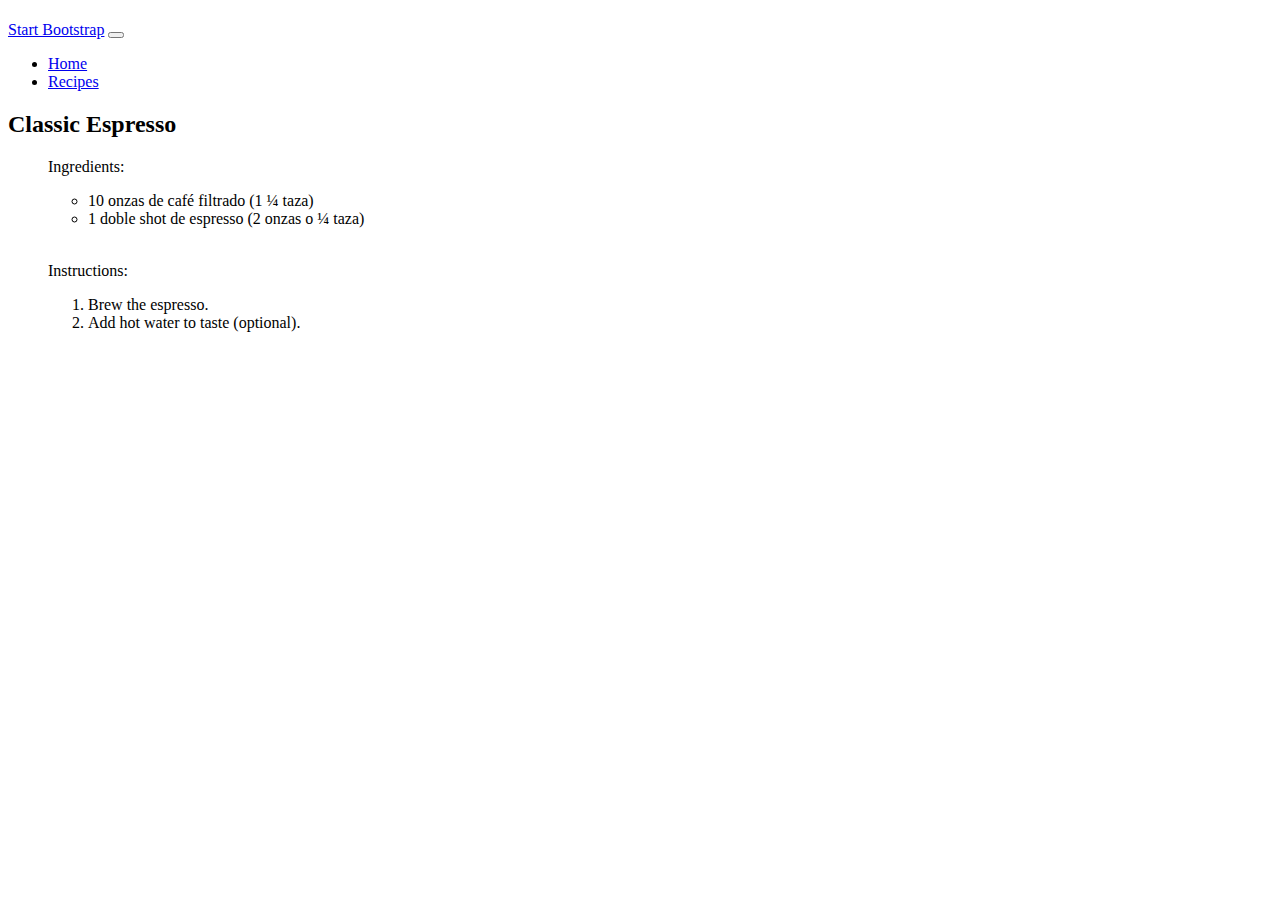
==== recipes/espresso.html @ 3b3586cc "Add files via upload" ====
<!DOCTYPE html>
<html lang="en">
<head>
    <meta charset="utf-8" />
    <meta name="viewport" content="width=device-width, initial-scale=1, shrink-to-fit=no" />
    <meta name="description" content="" />
    <meta name="author" content="" />
    <title>Classic Espresso</title>
    <link rel="icon" type="image/x-icon" href="assets/favicon.ico" />
    <!-- Google fonts-->
    <link href="https://fonts.googleapis.com/css?family=Raleway:100,100i,200,200i,300,300i,400,400i,500,500i,600,600i,700,700i,800,800i,900,900i" rel="stylesheet" />
    <link href="https://fonts.googleapis.com/css?family=Lora:400,400i,700,700i" rel="stylesheet" />
    <!-- Core theme CSS (includes Bootstrap)-->
    <link href="/coffee_recipes/css/styles.css" rel="stylesheet" />
</head>
<body>
    <header>
        <h1 class="site-heading text-center text-faded d-none d-lg-block">
        </h1>
    </header>
    <!-- Navigation-->
    <nav class="navbar navbar-expand-lg navbar-dark py-lg-4" id="mainNav">
        <div class="container">
            <a class="navbar-brand text-uppercase fw-bold d-lg-none" href="index.html">Start Bootstrap</a>
            <button class="navbar-toggler" type="button" data-bs-toggle="collapse" data-bs-target="#navbarSupportedContent" aria-controls="navbarSupportedContent" aria-expanded="false" aria-label="Toggle navigation"><span class="navbar-toggler-icon"></span></button>
            <div class="collapse navbar-collapse" id="navbarSupportedContent">
                <ul class="navbar-nav mx-auto">
                    <li class="nav-item px-lg-4"><a class="nav-link text-uppercase" href="index.html">Home</a></li>
                    <li class="nav-item px-lg-4"><a class="nav-link text-uppercase" href="/coffee_recipes/recipes.html">Recipes</a></li>
                </ul>
            </div>
        </div>
    </nav>
    <section class="page-section cta">
        <div class="container">
            <div class="row">
                <div class="col-xl-9 mx-auto">
                    <div class="cta-inner bg-faded text-center rounded">
                        <h2 class="section-heading mb-5">
                            <span class="section-heading-lower">Classic Espresso</span>
                        </h2>
                        <ul class="list-unstyled list-hours mb-5 text-left mx-auto">
                            <p>Ingredients:</p>
                            <ul>
                                <li>10 onzas de café filtrado (1 ¼ taza)</li>
                                <li>1 doble shot de espresso (2 onzas o ¼ taza)</li>
                            </ul>
                            
                            <br> <!-- Line break added here -->

                            <p>Instructions:</p>
                            <ol>
                                <li>Brew the espresso.</li>
                                <li>Add hot water to taste (optional).</li>
                            </ol>   
                        </ul>
                    </div>
                </div>
            </div>
        </div>
    </section>
</body>
</html>
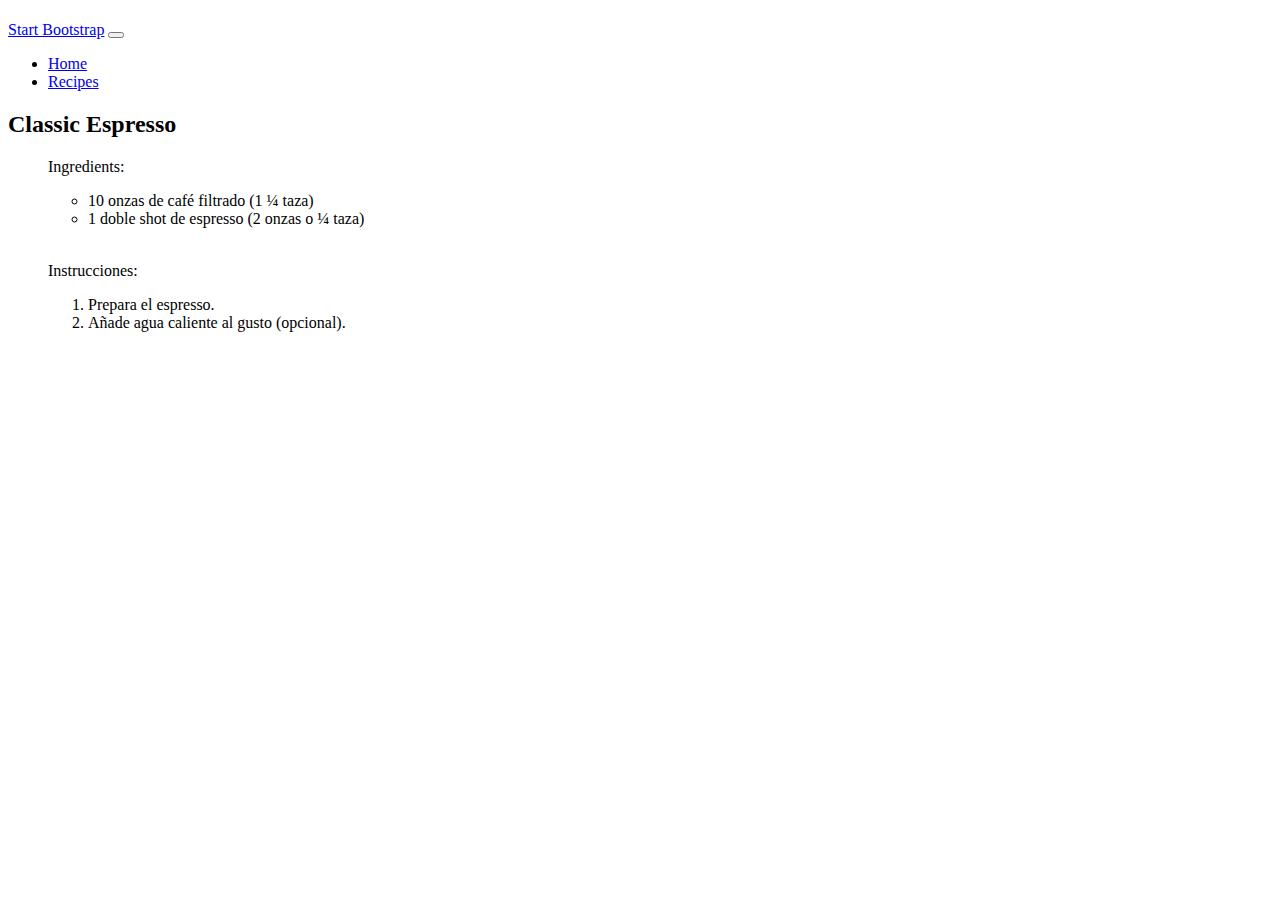
==== commit 35d73dc2: "Update espresso.html" ====
--- a/recipes/espresso.html
+++ b/recipes/espresso.html
@@ -11,7 +11,7 @@
     <link href="https://fonts.googleapis.com/css?family=Raleway:100,100i,200,200i,300,300i,400,400i,500,500i,600,600i,700,700i,800,800i,900,900i" rel="stylesheet" />
     <link href="https://fonts.googleapis.com/css?family=Lora:400,400i,700,700i" rel="stylesheet" />
     <!-- Core theme CSS (includes Bootstrap)-->
-    <link href="/coffee_recipes/css/styles.css" rel="stylesheet" />
+    <link href="css/styles.css" rel="stylesheet" />
 </head>
 <body>
     <header>
@@ -26,7 +26,7 @@
             <div class="collapse navbar-collapse" id="navbarSupportedContent">
                 <ul class="navbar-nav mx-auto">
                     <li class="nav-item px-lg-4"><a class="nav-link text-uppercase" href="index.html">Home</a></li>
-                    <li class="nav-item px-lg-4"><a class="nav-link text-uppercase" href="/coffee_recipes/recipes.html">Recipes</a></li>
+                    <li class="nav-item px-lg-4"><a class="nav-link text-uppercase" href="recipes.html">Recipes</a></li>
                 </ul>
             </div>
         </div>
@@ -48,11 +48,11 @@
                             
                             <br> <!-- Line break added here -->
 
-                            <p>Instructions:</p>
+                            <p>Instrucciones:</p>
                             <ol>
-                                <li>Brew the espresso.</li>
-                                <li>Add hot water to taste (optional).</li>
-                            </ol>   
+                                <li>Prepara el espresso.</li>
+                                <li>Añade agua caliente al gusto (opcional).</li>
+                            </ol>  
                         </ul>
                     </div>
                 </div>
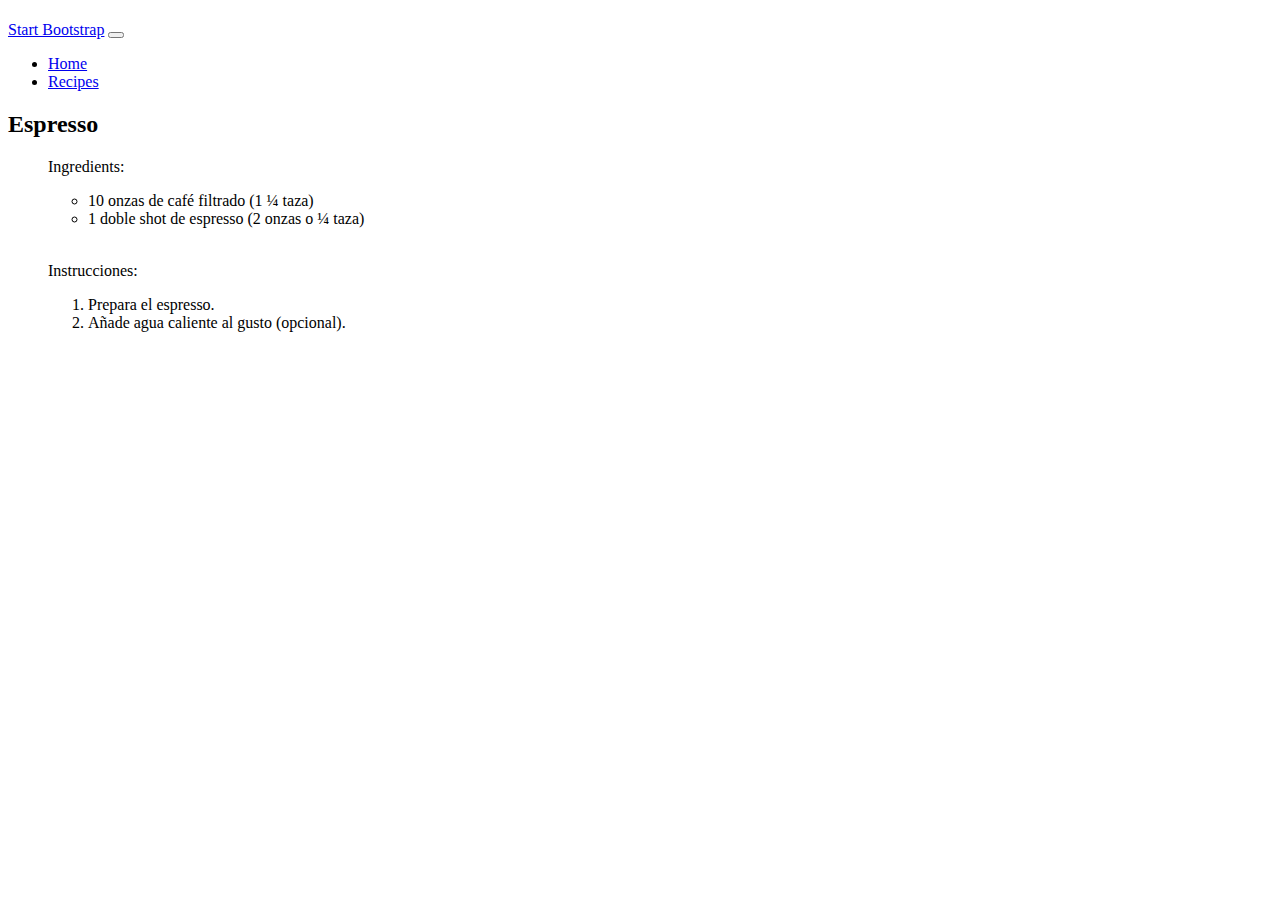
==== commit 42e61f35: "Update espresso.html" ====
--- a/recipes/espresso.html
+++ b/recipes/espresso.html
@@ -37,7 +37,7 @@
                 <div class="col-xl-9 mx-auto">
                     <div class="cta-inner bg-faded text-center rounded">
                         <h2 class="section-heading mb-5">
-                            <span class="section-heading-lower">Classic Espresso</span>
+                            <span class="section-heading-lower">Espresso</span>
                         </h2>
                         <ul class="list-unstyled list-hours mb-5 text-left mx-auto">
                             <p>Ingredients:</p>
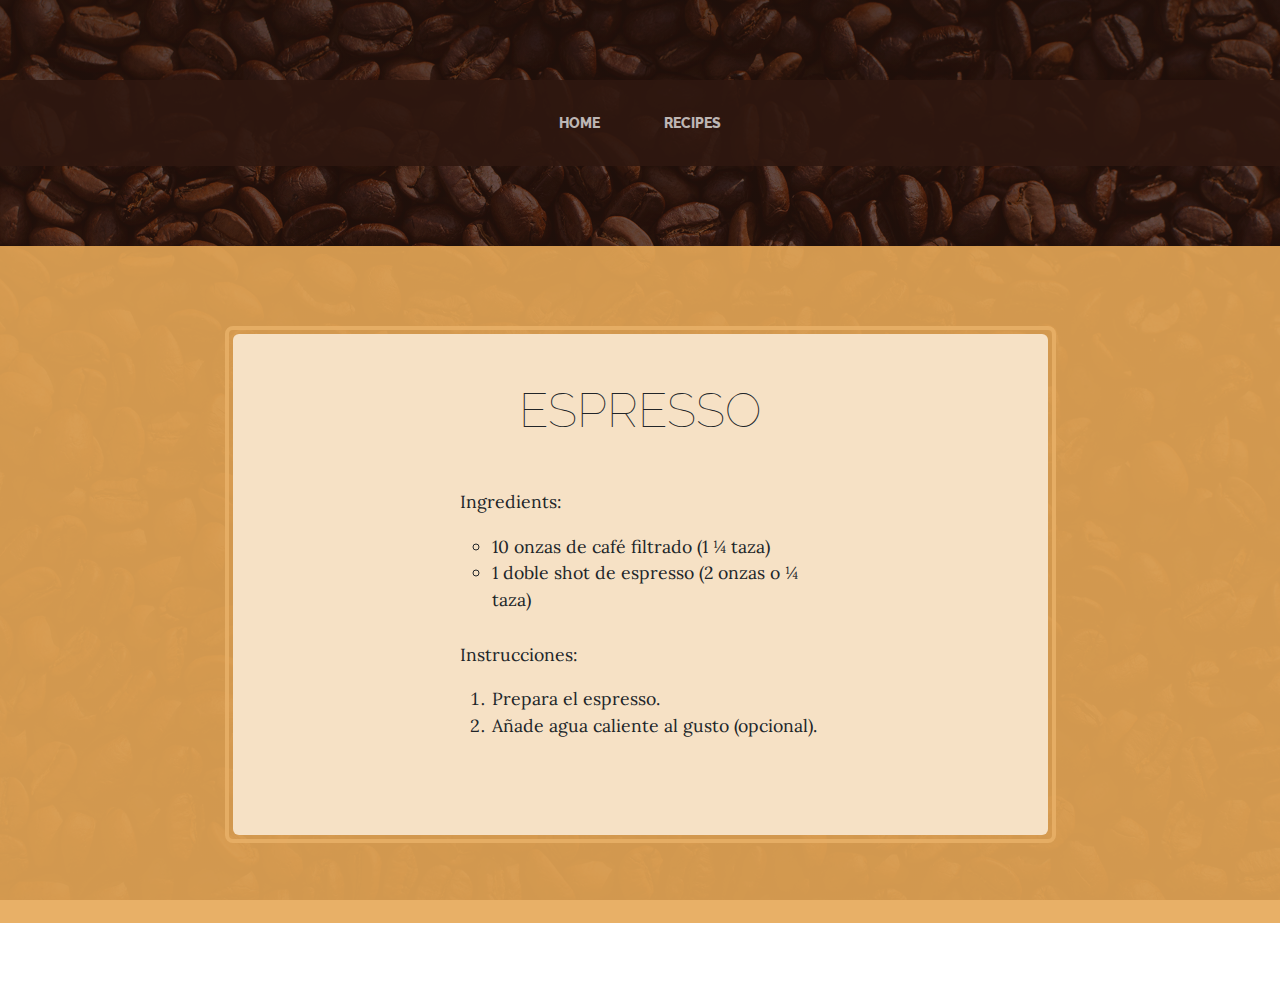
==== commit 9243916c: "Update espresso.html" ====
--- a/recipes/espresso.html
+++ b/recipes/espresso.html
@@ -11,7 +11,7 @@
     <link href="https://fonts.googleapis.com/css?family=Raleway:100,100i,200,200i,300,300i,400,400i,500,500i,600,600i,700,700i,800,800i,900,900i" rel="stylesheet" />
     <link href="https://fonts.googleapis.com/css?family=Lora:400,400i,700,700i" rel="stylesheet" />
     <!-- Core theme CSS (includes Bootstrap)-->
-    <link href="css/styles.css" rel="stylesheet" />
+    <link href="../css/styles.css" rel="stylesheet" />
 </head>
 <body>
     <header>
@@ -25,8 +25,8 @@
             <button class="navbar-toggler" type="button" data-bs-toggle="collapse" data-bs-target="#navbarSupportedContent" aria-controls="navbarSupportedContent" aria-expanded="false" aria-label="Toggle navigation"><span class="navbar-toggler-icon"></span></button>
             <div class="collapse navbar-collapse" id="navbarSupportedContent">
                 <ul class="navbar-nav mx-auto">
-                    <li class="nav-item px-lg-4"><a class="nav-link text-uppercase" href="index.html">Home</a></li>
-                    <li class="nav-item px-lg-4"><a class="nav-link text-uppercase" href="recipes.html">Recipes</a></li>
+                    <li class="nav-item px-lg-4"><a class="nav-link text-uppercase" href="../index.html">Home</a></li>
+                    <li class="nav-item px-lg-4"><a class="nav-link text-uppercase" href="../recipes.html">Recipes</a></li>
                 </ul>
             </div>
         </div>
